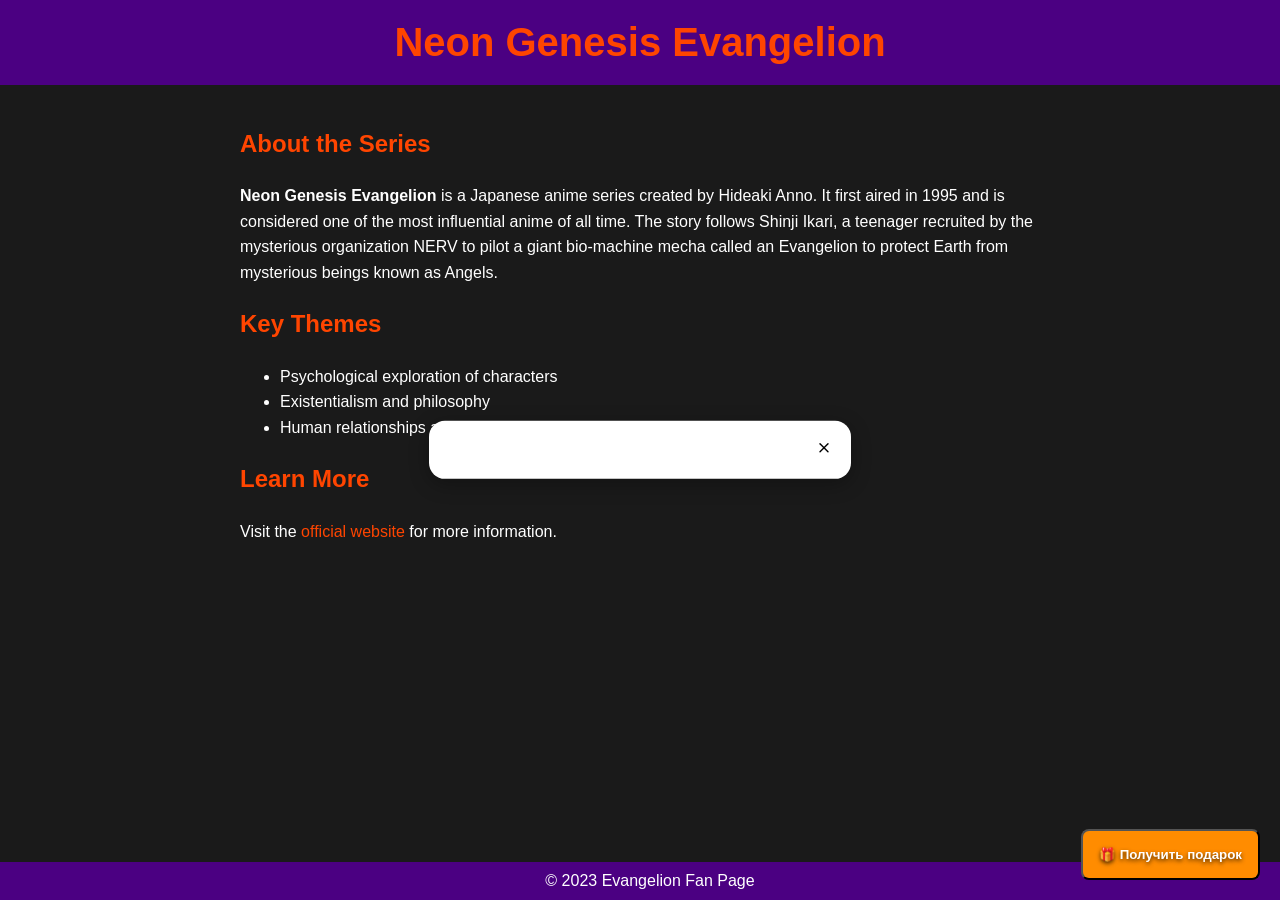
==== evangelion.html @ 79f4c2d1 "- finally working" ====
<!DOCTYPE html>
<html lang="en">
  <head>
    <meta charset="UTF-8" />
    <meta name="viewport" content="width=device-width, initial-scale=1.0" />
    <link rel="stylesheet" href="widget.css" />
    <!-- <script src="widget.js"></script> -->
    <title>Neon Genesis Evangelion</title>
    <style>
      body {
        font-family: Arial, sans-serif;
        background-color: #1a1a1a;
        color: #ffffff;
        margin: 0;
        padding: 0;
      }

      header {
        background-color: #4b0082;
        padding: 20px;
        text-align: center;
      }

      header h1 {
        font-size: 2.5em;
        color: #ff4500;
        margin: 0;
      }

      main {
        padding: 20px;
      }

      .content {
        max-width: 800px;
        margin: 0 auto;
        line-height: 1.6;
      }

      .content h2 {
        color: #ff4500;
      }

      footer {
        background-color: #4b0082;
        text-align: center;
        padding: 10px;
        position: fixed;
        bottom: 0;
        width: 100%;
      }

      footer p {
        margin: 0;
        color: #ffffff;
      }

      a {
        color: #ff4500;
        text-decoration: none;
      }

      a:hover {
        text-decoration: underline;
      }
    </style>
  </head>
  <body>
    <header>
      <h1>Neon Genesis Evangelion</h1>
    </header>
    <main>
      <div class="content">
        <h2>About the Series</h2>
        <p>
          <strong>Neon Genesis Evangelion</strong> is a Japanese anime series
          created by Hideaki Anno. It first aired in 1995 and is considered one
          of the most influential anime of all time. The story follows Shinji
          Ikari, a teenager recruited by the mysterious organization NERV to
          pilot a giant bio-machine mecha called an Evangelion to protect Earth
          from mysterious beings known as Angels.
        </p>
        <h2>Key Themes</h2>
        <ul>
          <li>Psychological exploration of characters</li>
          <li>Existentialism and philosophy</li>
          <li>Human relationships and trauma</li>
        </ul>
        <h2>Learn More</h2>
        <p>
          Visit the
          <a href="https://www.evangelion.co.jp/" target="_blank"
            >official website</a
          >
          for more information.
        </p>
      </div>
    </main>

    <!-- modal floating button -->
    <div id="modal-widget-floating-button" class="modal-widget-floating-button">
      <button id="promo-floating-button" class="promo-floating-button">
        🎁 Получить подарок
      </button>
    </div>

    <!-- modal -->
    <div class="modal-widget-modal-window" id="modal-widget-modal-window">
      <!-- title -->
      <div class="modal-widget-close" id="modal-widget-close">
        <div class="modal-widget-close-svg">
          <svg
            xmlns="http://www.w3.org/2000/svg"
            viewBox="0 0 24 24"
            fill="none"
            stroke="currentColor"
            stroke-width="2"
            stroke-linecap="round"
            stroke-linejoin="round"
            width="16"
            height="16"
          >
            <line x1="18" y1="6" x2="6" y2="18"></line>
            <line x1="6" y1="6" x2="18" y2="18"></line>
          </svg>
        </div>
      </div>
      <div id="widget-content">
        <!-- HERE SHOULD BE SLIDES CONTENT -->
      </div>
    </div>

    <footer>
      <p>&copy; 2023 Evangelion Fan Page</p>
    </footer>
    <script>
      const widgetData = {
        referrer: "google.com",
        slideOne: {
          title: "Кажется, Вы у нас впервые!",
          body: "Хотим рассказать 3 факта о себе и подарить нежную и красивую <strong>Филадельфию от Шефа</strong>!",
          image:
            "https://kwork.com/files/uploaded/dc/98/42/c73ffcb581/IMG_2377.jpeg",
          caption: "Филадельфия с авокадо 8шт. 250 г",
          buttonPrimary: "Да, давайте",
          buttonSecondary: "Спасибо, не нужно",
          nextSlide: "slideTwo",
        },
        slideTwo: {
          title: "Контора вкуса - это триумф российской школы поваров…",
          body: "Для Вас готовим мы - повара с профильным образованием по направлению поварской деятельности.",
          image:
            "https://kwork.com/files/uploaded/d7/2c/38/110c80aeea/IMG_2042.png",
          caption: "",
          buttonPrimary: "Далее →",
          buttonSecondary: "",
          nextSlide: "slideThree",
        },
        slideThree: {
          title: "Контора вкуса - это пунктуальная доставка…",
          body: "Доставим в пределах обещанного времени!",
          image:
            "https://kwork.com/files/uploaded/d7/2c/38/110c80aeea/IMG_2042.png",
          caption: "",
          buttonPrimary: "Далее →",
          buttonSecondary: "",
          nextSlide: "slideFour",
        },
        slideFour: {
          title: "Контора вкуса - это сочный кэшбэк…",
          body: "Оплачивайте бонусными баллами до 99% стоимости заказа!",
          image:
            "https://kwork.com/files/uploaded/44/d4/96/c12e5452cd/IMG_2032.png",
          caption: "",
          buttonPrimary: "Получить промокод",
          buttonSecondary: "",
          nextSlide: "slideFive",
        },
        slideFive: {
          title: "Ваш подарок!",
          body: "",
          image:
            "https://kwork.com/files/uploaded/dc/98/42/c73ffcb581/IMG_2377.jpeg",
          caption:
            "Введите промокод и получите нежный, но красивый ролл Филадельфия с авокадо в подарок при первом заказе от 1390 р.",
          promocode: "ФИЛА",
          buttonPrimary: "Скопировать промокод",
          buttonSecondary: "",
          nextSlide: "slideSix",
        },
        slideSix: {
          title: "Как получить подарок",
          body: "Добавьте блюда в корзину и введите промокод в поле. Подарок добавится к заказу автоматически за 0р.",
          image: "",
          caption: "Промокод действует 24 часа.",
          buttonPrimary: "Перейти к выбору блюд →",
          buttonPrimaryAction: "close",
          nextSlide: "",
        },
      };

      document.addEventListener("DOMContentLoaded", function () {
        const allowedReferrers = [
          "google.com",
          "yandex.ru",
          "bing.com",
          "127.0.0.1",
        ];
        const referrer = document.referrer;

        if (referrer) {
          const referrerHost = new URL(referrer).hostname;
          if (allowedReferrers.includes(referrerHost)) {
            const modalWindow = document.getElementById(
              "modal-widget-modal-window"
            );
            const floatingButton = document.getElementById(
              "modal-widget-floating-button"
            );

            if (modalWindow) {
              modalWindow.style.display = "block"; // Show the modal window
            }

            if (floatingButton) {
              floatingButton.style.display = "none"; // Hide the floating button
            }

            createSlide(widgetData.slideOne); // Initialize the first slide
          }
        }
      });

      document
        .getElementById("modal-widget-close")
        .addEventListener("click", closeModal);

      document
        .getElementById("modal-widget-floating-button")
        .addEventListener("click", handleFoatingButtonClick);

      function createSlide(slideData) {
        const widgetContent = document.createElement("div");
        widgetContent.id = "widget-content";

        const slide = document.createElement("div");
        slide.id = "modal-widget-slide-start";
        slide.style.animation = "slideInRight 0.5s ease-out"; // Add animation class
        const style = document.createElement("style");
        style.textContent = `
          @keyframes slideInRight {
            from {
              transform: translateX(100%);
              opacity: 0;
            }
            to {
              transform: translateX(0);
              opacity: 1;
            }
          }
        `;
        document.head.appendChild(style);
        const title = document.createElement("h3");
        title.textContent = slideData.title;
        slide.appendChild(title);

        const body = document.createElement("p");
        body.innerHTML = slideData.body;
        slide.appendChild(body);

        if (slideData.promocode) {
          const promoCodeElement = document.createElement("p");
          promoCodeElement.className = "promocode-value";
          promoCodeElement.id = "promocode-value";
          promoCodeElement.textContent = slideData.promocode;
          slide.appendChild(promoCodeElement);
        } else if (slideData.image) {
          const image = document.createElement("img");
          image.className = "modal-widget-image";
          image.style.width = "300px";
          image.style.height = "300px";
          image.src = slideData.image;
          image.alt = "";
          slide.appendChild(image);
        }

        if (slideData.caption) {
          const caption = document.createElement("p");
          caption.textContent = slideData.caption;
          slide.appendChild(caption);
        }

        const buttonGroup = document.createElement("div");
        buttonGroup.className = "modal-widget-button-group";

        if (slideData?.buttonPrimary) {
          const primaryButton = document.createElement("button");
          primaryButton.type = "button";
          primaryButton.id = "modal-btn-goto-next-slide";
          primaryButton.className = "modal-widget-button-primary";
          primaryButton.textContent = slideData.buttonPrimary;
          if (slideData?.promocode) {
            primaryButton.onclick = copyToClipboard;
          } else {
            primaryButton.onclick = handleNextSlideBtnClk;
          }
          if (slideData?.buttonPrimaryAction === "close") {
            primaryButton.onclick = closeModal;
          }
          primaryButton.setAttribute("data-next-slide", slideData.nextSlide);
          buttonGroup.appendChild(primaryButton);
        }

        if (slideData?.buttonSecondary) {
          const secondaryButton = document.createElement("button");
          secondaryButton.type = "button";
          secondaryButton.id = "modal-btn-no-thank-you";
          secondaryButton.className = "modal-widget-button-secondary";
          secondaryButton.textContent = slideData.buttonSecondary;
          secondaryButton.onclick = closeModal;
          buttonGroup.appendChild(secondaryButton);
        }

        if (slideData?.promocode) {
          const promoButton = document.getElementById("promo-floating-button");
          const primaryButton = document.getElementById(
            "modal-btn-goto-next-slide"
          );
          if (promoButton) {
            promoButton.textContent = `🎁 Промокод: ${slideData.promocode}`;
          }
          primaryButton.onclick = null; // Remove the current event
          primaryButton.onclick = copyToClipboard; // Add the new onclick event
        }

        slide.appendChild(buttonGroup);
        widgetContent.appendChild(slide);

        const modalWindow = document.getElementById("widget-content");
        modalWindow.innerHTML = ""; // Clear existing content
        modalWindow.appendChild(widgetContent);
      }

      function handleNextSlideBtnClk() {
        const nextSlideKey = this.getAttribute("data-next-slide");
        if (nextSlideKey && widgetData[nextSlideKey]) {
          createSlide(widgetData[nextSlideKey]);
        }
      }

      function closeModal() {
        const modalWindow = document.getElementById(
          "modal-widget-modal-window"
        );
        console.log(modalWindow);
        const floatingButton = document.getElementById(
          "modal-widget-floating-button"
        );

        if (modalWindow) {
          modalWindow.style.display = "none"; // Hide the modal window
        }

        if (floatingButton) {
          floatingButton.style.display = "block"; // Make the floating button visible
        }
      }
      function copyToClipboard() {
        const promoCodeElement = document.getElementById("promocode-value");
        if (promoCodeElement) {
          const promoCode =
            promoCodeElement.textContent || promoCodeElement.value;
          navigator.clipboard
            .writeText(promoCode)
            .then(() => {
              showToast("Промокод скопирован в буфер обмена!");
            })
            .catch((err) => {
              console.error("Ошибка при копировании промокода: ", err);
            });
        } else {
          console.error("Элемент с id='promocode-value' не найден.");
        }
        const nextSlideKey = this.getAttribute("data-next-slide");
        console.log(nextSlideKey);
        createSlide(widgetData[nextSlideKey]);
      }

      function showToast(message) {
        const toast = document.createElement("div");
        toast.textContent = message;
        toast.style.position = "fixed";
        toast.style.bottom = "20px";
        toast.style.right = "20px";
        toast.style.backgroundColor = "#4caf50";
        toast.style.color = "#ffffff";
        toast.style.padding = "10px 20px";
        toast.style.borderRadius = "5px";
        toast.style.boxShadow = "0 2px 5px rgba(0, 0, 0, 0.2)";
        toast.style.zIndex = "1000";
        document.body.appendChild(toast);

        setTimeout(() => {
          toast.style.opacity = "0";
          toast.style.transition = "opacity 0.5s";
          setTimeout(() => {
            document.body.removeChild(toast);
          }, 500);
        }, 3000);
      }

      function handleFoatingButtonClick() {
        const modalWindow = document.getElementById(
          "modal-widget-modal-window"
        );
        const floatingButton = document.getElementById(
          "modal-widget-floating-button"
        );

        if (modalWindow) {
          modalWindow.style.display = "block"; // Show the modal window
        }

        if (floatingButton) {
          floatingButton.style.display = "none"; // Hide the floating button
        }

        createSlide(widgetData.slideOne); // Initialize the first slide
      }
    </script>
  </body>
</html>
---- widget.css ----
:root {
    --main-color: darkorange;
    --secondary-color: white;
    --text-color: black;
    --overlay-color: rgba(0, 0, 0, 0.5);
    --button-text-shadow: rgba(0, 0, 0, 0.5);
    --image-border-color: orange;
    --modal-box-shadow: rgba(0, 0, 0, 0.3);
}

.modal-widget-floating-button {
  position: absolute;
  bottom: 20px;
  right: 20px;
  z-index: 9999;
  font-family: Arial, sans-serif;
}

.modal-widget-button-primary,
.modal-widget-button-secondary {
  width: 100%;
  padding: 1rem 0;
  border-radius: 0.5rem;
  cursor: pointer;
}

.modal-widget-button-primary {
  border: none;
  background-color: var(--main-color);
  font-weight: 600;
  font-size: medium;
  color: var(--secondary-color);
  text-shadow: 1px 1px 2px var(--button-text-shadow);
}

.modal-widget-button-primary:hover {
  background-color: rgb(240, 133, 4); /* Slightly darker shade of darkorange */
}

.modal-widget-button-secondary {
  border: 2px solid var(--main-color);
  background-color: var(--secondary-color);
  color: var(--main-color);
}



.modal-widget-button-secondary:hover {
  background-color: var(--main-color);
  color: var(--secondary-color);
}

.modal-widget-overlay {
  display: none;
  position: fixed;
  top: 0;
  left: 0;
  width: 100%;
  height: 100%;
  background-color: var(--overlay-color);
  z-index: 9998;
}

.modal-widget-modal-window {
  position: absolute;
  display: block;
  width: 390px;
  height: auto;
  top: 50%;
  left: 50%;
  translate: -50% -50%;
  background-color: var(--secondary-color);
  border-radius: 1rem;
  color: var(--text-color);
  text-align: center;
  padding: 1rem;
  box-shadow: 0 5px 20px var(--modal-box-shadow);
  z-index: 10000;
  overflow: hidden;
  animation: modalFadeIn 0.3s ease;
}

@keyframes modalFadeIn {
  from {
    opacity: 0;
    transform: translateY(20px);
  }
  to {
    opacity: 1;
    transform: translateY(0);
  }
}

@keyframes slideInFromRight {
    from {
        transform: translateX(100%);
        opacity: 0;
    }
    to {
        transform: translateX(0);
        opacity: 1;
    }
}

@keyframes fadeOut {
    from {
        opacity: 1;
    }
    to {
        opacity: 0;
    }
}

.modal-widget-header h3 {
  margin: 0;
  font-size: 18px;
}

.modal-widget-close {
  display: flex;
  align-items: center;
  justify-content: end;
}

.modal-widget-close-svg {
  width: fit-content;
  cursor: pointer;
  padding: 0.2rem;
}

.modal-widget-image {
  width: 300px;
  height: auto;
  margin: 1rem 0;
  border-radius: 1rem;
  border: 4px solid var(--image-border-color);
}

.modal-widget-text {
  margin-bottom: 15px;
  line-height: 1.5;
}

.modal-widget-button-group {
  display: flex;
  flex-direction: column;
  gap: 0.5rem;
}


.promo-floating-button {
  display: block;
  background-color: var(--main-color);
  padding: 1rem 1rem;
  border-radius: 0.5rem;
  color: white;
  font-weight: bold;
  text-shadow: 0px 2px 4px rgba(0, 0, 0, 0.7);
}

.promo-floating-button:hover {
  background-color: darkorange; /* Adjust to a darker shade if needed */
}

.promocode-value {
  border: 2px dashed var(--main-color);
  border-radius: 0.5rem;
  text-align: center;
  text-transform: uppercase;
  color: darkorange;
  padding: 0.5rem 0;
  font-size: x-large;
  font-weight: bold;
}

.promocode-value:hover {
  background-color: rgba(255, 140, 0, 0.11);
}
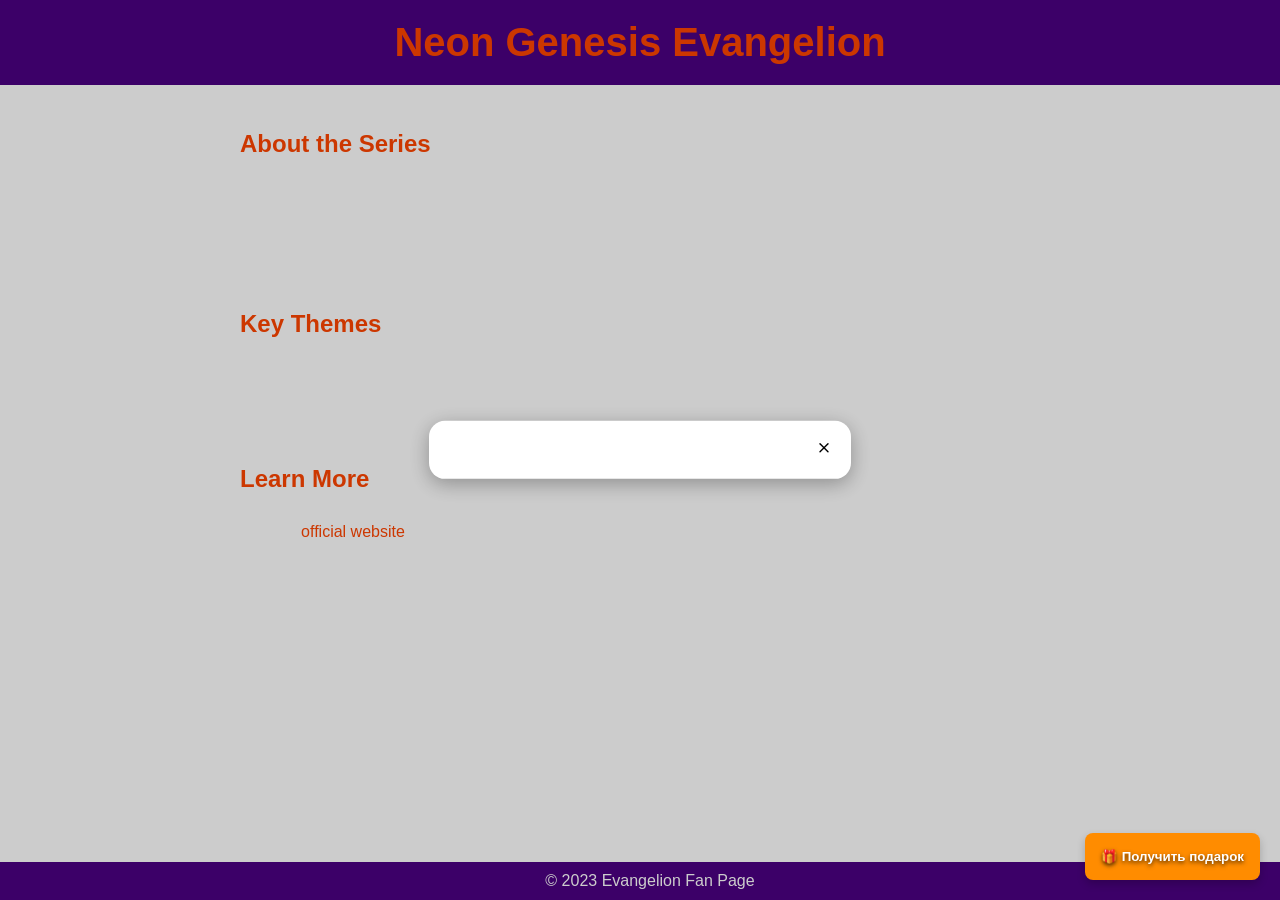
==== commit fd8d67de: "Enhance modal functionality and styling for promocode handling" ====
--- a/evangelion.html
+++ b/evangelion.html
@@ -9,7 +9,7 @@
     <style>
       body {
         font-family: Arial, sans-serif;
-        background-color: #1a1a1a;
+        /* background-color: #1a1a1a; */
         color: #ffffff;
         margin: 0;
         padding: 0;
@@ -105,28 +105,30 @@
     </div>
 
     <!-- modal -->
-    <div class="modal-widget-modal-window" id="modal-widget-modal-window">
-      <!-- title -->
-      <div class="modal-widget-close" id="modal-widget-close">
-        <div class="modal-widget-close-svg">
-          <svg
-            xmlns="http://www.w3.org/2000/svg"
-            viewBox="0 0 24 24"
-            fill="none"
-            stroke="currentColor"
-            stroke-width="2"
-            stroke-linecap="round"
-            stroke-linejoin="round"
-            width="16"
-            height="16"
-          >
-            <line x1="18" y1="6" x2="6" y2="18"></line>
-            <line x1="6" y1="6" x2="18" y2="18"></line>
-          </svg>
+    <div id="modal-widget-overlay" class="modal-widget-overlay">
+      <div class="modal-widget-modal-window" id="modal-widget-modal-window">
+        <!-- title -->
+        <div class="modal-widget-close" id="modal-widget-close">
+          <div class="modal-widget-close-svg">
+            <svg
+              xmlns="http://www.w3.org/2000/svg"
+              viewBox="0 0 24 24"
+              fill="none"
+              stroke="currentColor"
+              stroke-width="2"
+              stroke-linecap="round"
+              stroke-linejoin="round"
+              width="16"
+              height="16"
+            >
+              <line x1="18" y1="6" x2="6" y2="18"></line>
+              <line x1="6" y1="6" x2="18" y2="18"></line>
+            </svg>
+          </div>
         </div>
-      </div>
-      <div id="widget-content">
-        <!-- HERE SHOULD BE SLIDES CONTENT -->
+        <div id="widget-content">
+          <!-- HERE SHOULD BE SLIDES CONTENT -->
+        </div>
       </div>
     </div>
 
@@ -226,7 +228,21 @@
               floatingButton.style.display = "none"; // Hide the floating button
             }
 
-            createSlide(widgetData.slideOne); // Initialize the first slide
+            const userHasPromocode = localStorage.getItem("userHasPromocode");
+
+            if (userHasPromocode) {
+              const promoButton = document.getElementById(
+                "promo-floating-button"
+              );
+              if (promoButton) {
+                promocodeValue = localStorage.getItem("promocodeValue");
+                promoButton.textContent = `🎁 Промокод: ${promocodeValue}`;
+              }
+              const lastSlideKey = Object.keys(widgetData).pop(); // Get the last slide key
+              createSlide(widgetData[lastSlideKey]); // Show the last slide dynamically
+            } else {
+              createSlide(widgetData.slideOne); // Initialize the first slide
+            }
           }
         }
       });
@@ -331,6 +347,12 @@
           }
           primaryButton.onclick = null; // Remove the current event
           primaryButton.onclick = copyToClipboard; // Add the new onclick event
+
+          if (slideData.promocode) {
+            localStorage.setItem("userHasPromocode", true);
+            localStorage.setItem("promocodeValue", slideData.promocode);
+            document.cookie = `userHasPromocode=true; path=/; max-age=86400`; // Set cookie for 1 day
+          }
         }
 
         slide.appendChild(buttonGroup);
@@ -350,9 +372,8 @@
 
       function closeModal() {
         const modalWindow = document.getElementById(
-          "modal-widget-modal-window"
+          "modal-widget-overlay"
         );
-        console.log(modalWindow);
         const floatingButton = document.getElementById(
           "modal-widget-floating-button"
         );
@@ -411,7 +432,7 @@
 
       function handleFoatingButtonClick() {
         const modalWindow = document.getElementById(
-          "modal-widget-modal-window"
+          "modal-widget-overlay"
         );
         const floatingButton = document.getElementById(
           "modal-widget-floating-button"
@@ -425,7 +446,14 @@
           floatingButton.style.display = "none"; // Hide the floating button
         }
 
-        createSlide(widgetData.slideOne); // Initialize the first slide
+        const userHasPromocode = localStorage.getItem("userHasPromocode");
+
+        if (userHasPromocode) {
+          const lastSlideKey = Object.keys(widgetData).pop(); // Get the last slide key
+          createSlide(widgetData[lastSlideKey]); // Show the last slide dynamically
+        } else {
+          createSlide(widgetData.slideOne); // Initialize the first slide
+        }
       }
     </script>
   </body>
--- a/widget.css
+++ b/widget.css
@@ -1,11 +1,11 @@
 :root {
-    --main-color: darkorange;
-    --secondary-color: white;
-    --text-color: black;
-    --overlay-color: rgba(0, 0, 0, 0.5);
-    --button-text-shadow: rgba(0, 0, 0, 0.5);
-    --image-border-color: orange;
-    --modal-box-shadow: rgba(0, 0, 0, 0.3);
+  --main-color: darkorange;
+  --secondary-color: white;
+  --text-color: black;
+  --overlay-color: rgba(0, 0, 0, 0.5);
+  --button-text-shadow: rgba(0, 0, 0, 0.5);
+  --image-border-color: orange;
+  --modal-box-shadow: rgba(0, 0, 0, 0.3);
 }
 
 .modal-widget-floating-button {
@@ -43,22 +43,26 @@
   color: var(--main-color);
 }
 
-
-
 .modal-widget-button-secondary:hover {
   background-color: var(--main-color);
   color: var(--secondary-color);
 }
 
 .modal-widget-overlay {
-  display: none;
+  display: block;
   position: fixed;
   top: 0;
   left: 0;
   width: 100%;
   height: 100%;
-  background-color: var(--overlay-color);
+  background-color: rgba(
+    0,
+    0,
+    0,
+    0.2
+  ); /* Ensure a semi-transparent background */
   z-index: 9998;
+  /* backdrop-filter: blur(1px); */
 }
 
 .modal-widget-modal-window {
@@ -92,23 +96,23 @@
 }
 
 @keyframes slideInFromRight {
-    from {
-        transform: translateX(100%);
-        opacity: 0;
-    }
-    to {
-        transform: translateX(0);
-        opacity: 1;
-    }
+  from {
+    transform: translateX(100%);
+    opacity: 0;
+  }
+  to {
+    transform: translateX(0);
+    opacity: 1;
+  }
 }
 
 @keyframes fadeOut {
-    from {
-        opacity: 1;
-    }
-    to {
-        opacity: 0;
-    }
+  from {
+    opacity: 1;
+  }
+  to {
+    opacity: 0;
+  }
 }
 
 .modal-widget-header h3 {
@@ -147,19 +151,20 @@
   gap: 0.5rem;
 }
 
-
 .promo-floating-button {
   display: block;
   background-color: var(--main-color);
+  border: none;
+  border-radius: 0.5rem;
   padding: 1rem 1rem;
-  border-radius: 0.5rem;
   color: white;
   font-weight: bold;
   text-shadow: 0px 2px 4px rgba(0, 0, 0, 0.7);
+  box-shadow: 0 4px 8px rgba(0, 0, 0, 0.2);
 }
 
 .promo-floating-button:hover {
-  background-color: darkorange; /* Adjust to a darker shade if needed */
+  background-color: rgb(243, 135, 2);
 }
 
 .promocode-value {
